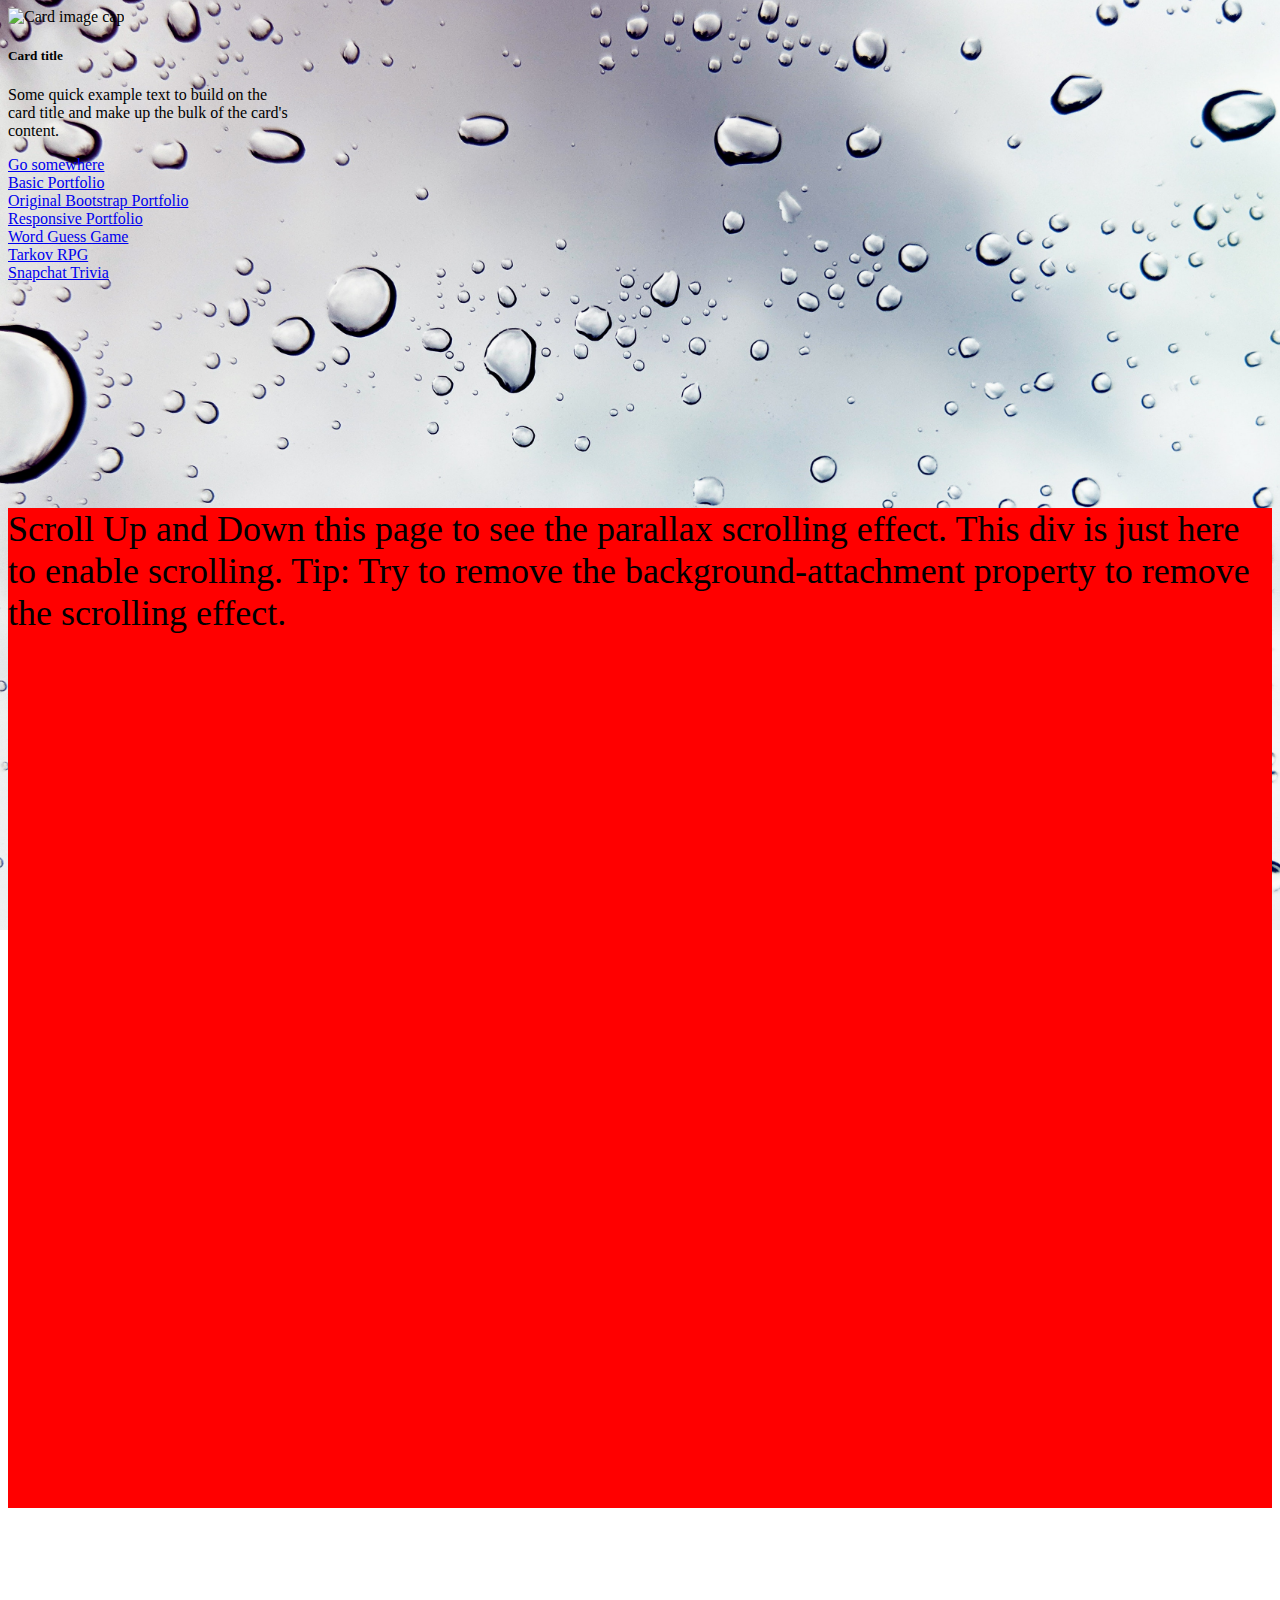
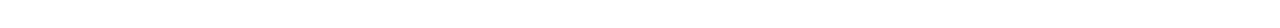
==== index_orig.html @ 7a220e7a "v1.0" ====
<!DOCTYPE html>
<html lang="en-us">
    <head>
        <!-- Required meta tags -->
        <meta charset="UTF-8">
        <meta name="viewport" content="width=device-width, initial-scale=1, shrink-to-fit=no">

        <!-- Bootstrap and personal CSS -->
        <link rel="stylesheet" href="https://stackpath.bootstrapcdn.com/bootstrap/4.1.0/css/bootstrap.min.css" integrity="sha384-9gVQ4dYFwwWSjIDZnLEWnxCjeSWFphJiwGPXr1jddIhOegiu1FwO5qRGvFXOdJZ4" crossorigin="anonymous">
        <link rel="stylesheet" type="text/css" href="assets/css/style.css">

        <title>Portfolio</title>
        <style>
            
        </style>
    </head>
    <body>

            <div class="parallax">
                    <div class="card" style="width: 18rem;">
                            <img class="card-img-top" src="..." alt="Card image cap">
                            <div class="card-body">
                              <h5 class="card-title">Card title</h5>
                              <p class="card-text">Some quick example text to build on the card title and make up the bulk of the card's content.</p>
                              <a href="#" class="btn btn-primary">Go somewhere</a>
                            </div>
                          </div>
                <div class="projectLinkBox"><a href="https://bhgoal.github.io/Basic-Portfolio">Basic Portfolio</a></div>

                <div class="projectLinkBox"><a href="https://bhgoal.github.io/Bootstrap-Portfolio">Original Bootstrap Portfolio</a></div>

                <div class="projectLinkBox"><a href="https://bhgoal.github.io/Responsive-Portfolio">Responsive Portfolio</a></div>

                <div class="projectLinkBox"><a href="https://bhgoal.github.io/Word-Guess-Game">Word Guess Game</a></div>

                <div class="projectLinkBox"><a href="https://bhgoal.github.io/unit-4-game">Tarkov RPG</a></div>

                <div class="projectLinkBox"><a href="https://bhgoal.github.io/TriviaGame">Snapchat Trivia</a></div>
            </div>
            <div style="height:1000px;background-color:red;font-size:36px">
                
                Scroll Up and Down this page to see the parallax scrolling effect.
                This div is just here to enable scrolling.
                Tip: Try to remove the background-attachment property to remove the scrolling effect.
            </div>
    </body>
</html>
---- assets/css/style.css ----
html {
    position: relative;
    min-height: 100%;
}
body {
    /* Margin bottom by footer height */
    margin-bottom: 120px;

    background-image: url("../images/waterDrops.jpg");
    
    background-attachment: fixed;
    background-position: center;
    background-repeat: no-repeat;
    background-size: cover;
    
}

section {
    padding-top: 120px;
}

.sectionCol {
    background: rgba(255, 255, 255, 0.96);
}


.centerBlock {
    display: table;
    margin: auto;
}

.footer {
    position: absolute;
    bottom: 0;
    width: 100%;
    /* Set the fixed height of the footer here */
    height: 60px;
    line-height: 60px; /* Vertically center the text there */
    background-color: #343a40;
}

.img-thumbnail {
    position:relative;
    overflow:hidden;
}

.imgCaption {
    position:absolute;
    bottom:10%;
    right:0;
    background:rgba(196, 196, 196, 0.7);
    width:100%;
    height:30%;
    padding:2%;
    display: initial;
    color:#fff !important;
    z-index:2;
}

.img-thumbnail:hover > .imgCaption {
    background:rgba(196, 196, 196, 0.85)
}

.pCenter {
    position: absolute;
    top: 30%;
    left: 50%;
    transform: translate(-50%, 0);
}

.parallax {
    /* The image used */
    background-image: url("../images/waterDrops.jpg");
    position: relative;
    display: block;
    /* Set a specific height */
    min-height: 500px; 

    /* Create the parallax scrolling effect */
    background-attachment: fixed;
    background-position: center;
    background-repeat: no-repeat;
    background-size: cover;
}
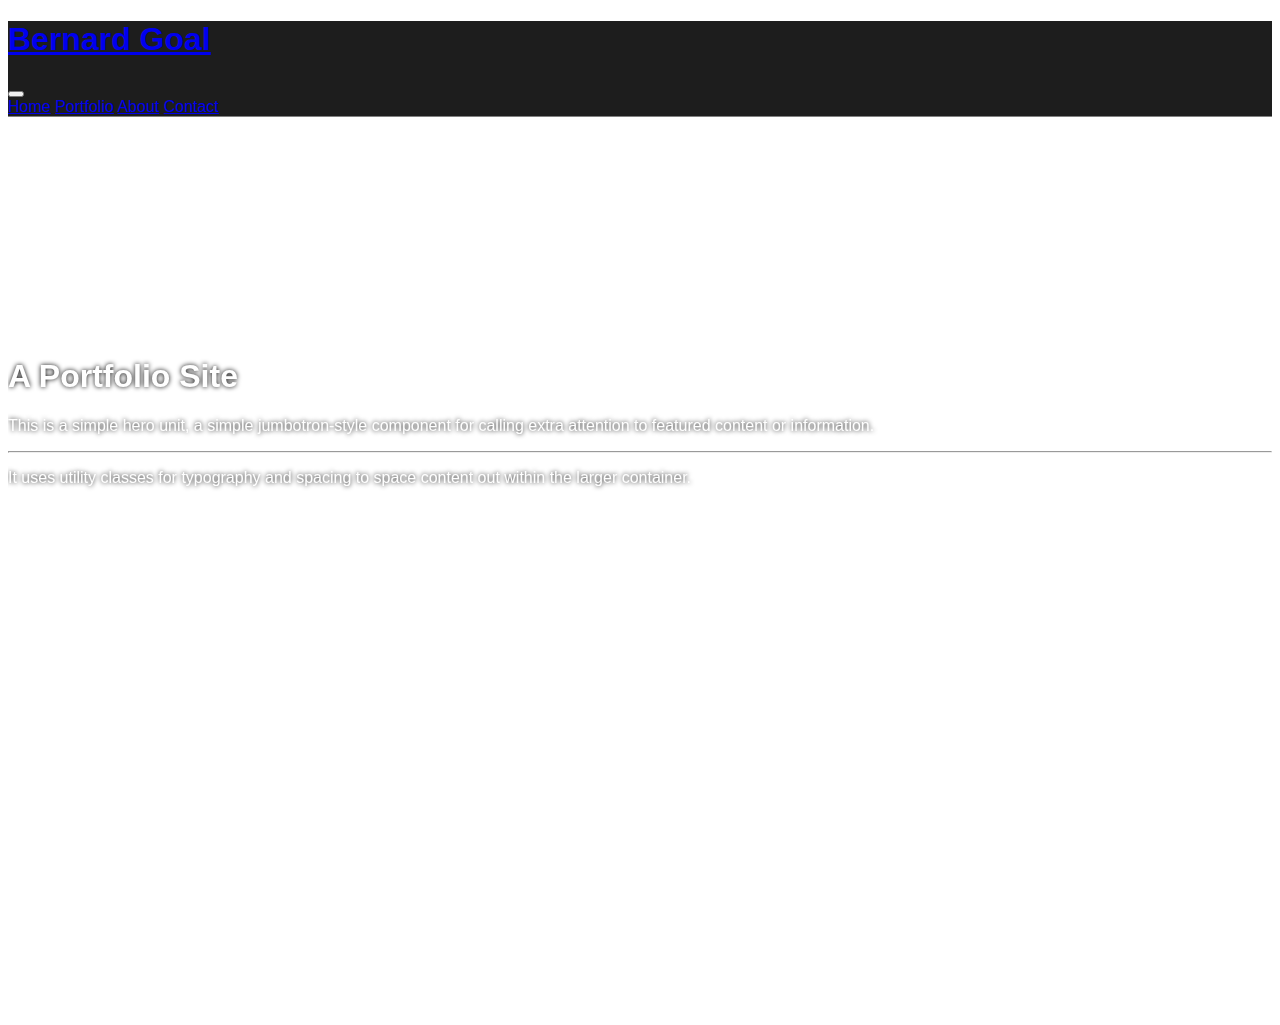
==== commit 4377b01b: "new parallax plugin" ====
--- a/index_orig.html
+++ b/index_orig.html
@@ -1,47 +1,178 @@
 <!DOCTYPE html>
-<html lang="en-us">
-    <head>
-        <!-- Required meta tags -->
-        <meta charset="UTF-8">
-        <meta name="viewport" content="width=device-width, initial-scale=1, shrink-to-fit=no">
+<html lang="en-us" >
+<head>
+    <!-- Required meta tags -->
+    <meta charset="UTF-8">
+    <meta name="viewport" content="width=device-width, initial-scale=1, shrink-to-fit=no">
 
-        <!-- Bootstrap and personal CSS -->
-        <link rel="stylesheet" href="https://stackpath.bootstrapcdn.com/bootstrap/4.1.0/css/bootstrap.min.css" integrity="sha384-9gVQ4dYFwwWSjIDZnLEWnxCjeSWFphJiwGPXr1jddIhOegiu1FwO5qRGvFXOdJZ4" crossorigin="anonymous">
-        <link rel="stylesheet" type="text/css" href="assets/css/style.css">
+    <!-- Bootstrap and personal CSS -->
+    <link rel="stylesheet" href="https://stackpath.bootstrapcdn.com/bootstrap/4.1.0/css/bootstrap.min.css" integrity="sha384-9gVQ4dYFwwWSjIDZnLEWnxCjeSWFphJiwGPXr1jddIhOegiu1FwO5qRGvFXOdJZ4" crossorigin="anonymous">
+    <link rel="stylesheet" type="text/css" href="assets/css/style.css">
 
-        <title>Portfolio</title>
-        <style>
-            
-        </style>
-    </head>
-    <body>
+    <title>Bootstrap Portfolio</title>
+</head>
+<body>
+    <!-- Static navbar -->
+    <nav class="navbar fixed-top navbar-expand-lg navbar-dark mb-5">
+        <a class="navbar-brand p-0 ml-5" href="#"><h1>Bernard Goal</h1></a>
+        <button class="navbar-toggler" data-toggle="collapse" data-target="#navbarSupportedContent"             aria-controls="navbarSupportedContent" aria-expanded="false" aria-label="Toggle navigation">
+            <span class="navbar-toggler-icon"></span>
+        </button>
+    
+        <div class="collapse navbar-collapse" id="navbarSupportedContent">
+            <div class="navbar-nav ml-auto mr-2">
+                <a class="nav-item nav-link active" href="#pageTop">Home</a>
+                <a class="nav-item nav-link" href="#sectionPortfolio">Portfolio</a>
+                <a class="nav-item nav-link" href="#sectionAbout">About</a>
+                <a class="nav-item nav-link" href="#sectionContact">Contact</a>
+            </div>
+        </div>
+    </nav>
 
-            <div class="parallax">
-                    <div class="card" style="width: 18rem;">
-                            <img class="card-img-top" src="..." alt="Card image cap">
-                            <div class="card-body">
-                              <h5 class="card-title">Card title</h5>
-                              <p class="card-text">Some quick example text to build on the card title and make up the bulk of the card's content.</p>
-                              <a href="#" class="btn btn-primary">Go somewhere</a>
+
+<main class="wrapper">
+    <section class="section parallax bg1" id="pageTop">
+        <div class="container mb-5">
+            <h1 class="display-1">A Portfolio Site</h1>
+            <p class="lead">This is a simple hero unit, a simple jumbotron-style component for calling extra attention to featured content or information.</p>
+            <hr class="my-4">
+            <p>It uses utility classes for typography and spacing to space content out within the larger container.</p>
+        </div>
+    </section>
+    <section class="section static" id="sectionPortfolio">
+        <div class="row">
+            <div class="col-lg-10 mx-auto py-4 px-5 border rounded sectionCol">
+                <div class="row">
+                    <div class="col-lg-12">
+                        <h2>Portfolio</h2>
+                        <hr>
+                    </div>
+                </div>
+                <div class="row">
+                    <div class="col-xs-auto mx-auto">
+                        <a href="https://bhgoal.github.io/Bootstrap-Portfolio">
+                            <div class="img-thumbnail my-2">
+                                <img class="img-fluid" src="assets/images/nightlife.jpeg" alt="A photo of nightlife" />
+                                <div class="imgCaption"><div class="pCenter">Original Bootstrap Portfolio</div></div>
                             </div>
-                          </div>
-                <div class="projectLinkBox"><a href="https://bhgoal.github.io/Basic-Portfolio">Basic Portfolio</a></div>
+                        </a>
+                    </div>
+                    <div class="col-xs-auto mx-auto">
+                        <a href="https://bhgoal.github.io/Responsive-Portfolio">
+                            <div class="img-thumbnail my-2">
+                                <img class="img-fluid" src="assets/images/food.jpeg" alt="A photo of food" />
+                                <div class="imgCaption"><div class="pCenter">Responsive Portfolio</div></div>
+                            </div>
+                        </a>
+                    </div>
+                </div>
+                <div class="row">
+                    <div class="col-xs-auto mx-auto">
+                        <a href="https://bhgoal.github.io/Word-Guess-Game">
+                            <div class="img-thumbnail my-2">
+                                <img class="img-fluid" src="assets/images/city.jpeg" alt="A photo of city" />
+                                <div class="imgCaption"><div class="pCenter">Word Guess Game</div></div>
+                            </div>
+                        </a>
+                    </div>
+                    <div class="col-xs-auto mx-auto">
+                        <a href="https://bhgoal.github.io/unit-4-game">
+                            <div class="img-thumbnail my-2">
+                                <img class="img-fluid" src="assets/images/fashion.jpeg" alt="A photo of fashion" />
+                                <div class="imgCaption"><div class="pCenter">Tarkov RPG</div></div>
+                            </div>
+                        </a>
+                    </div>
+                </div>
+                <div class="row">
+                    <div class="col-xs-auto mx-auto">
+                        <a href="https://bhgoal.github.io/TriviaGame">
+                            <div class="img-thumbnail my-2">
+                                <img class="img-fluid" src="assets/images/transport.jpeg" alt="A photo of transport" />
+                                <div class="imgCaption"><div class="pCenter">Snapchat Trivia</div></div>
+                            </div>
+                        </a>
+                    </div>
+                    <div class="col-xs-auto mx-auto">
+                        <a href="https://bhgoal.github.io/FunWithGifs">
+                            <div class="img-thumbnail my-2">
+                                <img class="img-fluid" src="assets/images/fashion.jpeg" alt="A photo of fashion" />
+                                <div class="imgCaption"><div class="pCenter">Fun With GIFs</div></div>
+                            </div>
+                        </a>
+                    </div>
+                </div>
+            </div>
+        </div>
+    </section>
+    <section class="section parallax bg2" id="sectionAbout">
+        <div class="row">
+            <div class="col-lg-10 mx-auto py-4 px-5 border rounded sectionCol">
+                <div class="row">
+                    <div class="col-lg-12">
+                        <h2>About Me</h2>
+                        <hr>
+                    </div>
+                </div>
+                <div class="row">
+                    <div class="col-lg-4">
+                        <img class="img-fluid" src="assets/images/profile.jpg" alt="A photo of Bernard" />
+                    </div>
+                    <div class="col-lg-8">
+                        <p>Hello! I am Bernard, and this is the first portfolio site I've created! I am an aspiring web developer hoping to learn how to code and make great websites and apps. This site is a work in progress that I plan to continuously tweak as I learn and improve throughout the bootcamp course.</p>
+                        <p>As someone who has used and enjoyed computers and the internet since a young age, I am excited to be able to learn how websites work and to create projects of my own. Creation and tinkering have always been interests in mine, as is apparent in the hobbies I've enjoyed over the years, which include RC cars, building computers, and working on cars. Web development appeals to me in the same sort of way so I cannot wait to create and personalize things on this journey!</p>
+                    </div>
+                </div>
+            </div>
+        </div>
+    </section>
+    <section class="section static" id="sectionContact">
+        <div class="row">
+            <div class="col-lg-10 mx-auto py-4 px-5 border rounded sectionCol">
+                <div class="row">
+                    <div class="col-lg-12">
+                        <h2>Contact Me</h2>
+                        <hr>
+                    </div>
+                </div>
+                <div class="row">
+                    <div class="col-lg-12">
+                        <form>
+                            <div class="form-group">
+                                <label for="exampleFormControlTextarea1">Name</label>
+                                <input type="text" class="form-control" id="exampleMessage" placeholder="John Smith"></input>
+                            </div>
+                            <div class="form-group">
+                                <label for="exampleFormControlInput1">Email address</label>
+                                <input type="email" class="form-control" id="exampleFormControlInput1" placeholder="name@example.com">
+                            </div>
+                            <div class="form-group">
+                                <label for="exampleFormControlTextarea1">Message</label>
+                                <textarea class="form-control" id="exampleFormControlTextarea1" rows="4"></textarea>
+                            </div>
+                        </form>
+                    </div>
+                </div>
+                <input class="btn btn-primary" type="submit" value="Submit">
+            </div>
+        </div>
+    </section>
+    <!-- <section class="section parallax bg2">
+        <h1>La la la</h1>
+    </section> -->
 
-                <div class="projectLinkBox"><a href="https://bhgoal.github.io/Bootstrap-Portfolio">Original Bootstrap Portfolio</a></div>
 
-                <div class="projectLinkBox"><a href="https://bhgoal.github.io/Responsive-Portfolio">Responsive Portfolio</a></div>
+    <!-- Footer -->
+    <div class="footer text-white text-center">
+        Copyright © 2018
+    </div>
+</main>
 
-                <div class="projectLinkBox"><a href="https://bhgoal.github.io/Word-Guess-Game">Word Guess Game</a></div>
-
-                <div class="projectLinkBox"><a href="https://bhgoal.github.io/unit-4-game">Tarkov RPG</a></div>
-
-                <div class="projectLinkBox"><a href="https://bhgoal.github.io/TriviaGame">Snapchat Trivia</a></div>
-            </div>
-            <div style="height:1000px;background-color:red;font-size:36px">
-                
-                Scroll Up and Down this page to see the parallax scrolling effect.
-                This div is just here to enable scrolling.
-                Tip: Try to remove the background-attachment property to remove the scrolling effect.
-            </div>
-    </body>
+    <!-- Optional JavaScript -->
+    <!-- jQuery first, then Popper.js, then Bootstrap JS -->
+    <script src="https://code.jquery.com/jquery-3.3.1.min.js" integrity="sha256-FgpCb/KJQlLNfOu91ta32o/NMZxltwRo8QtmkMRdAu8=" crossorigin="anonymous"></script>
+    <script src="https://cdnjs.cloudflare.com/ajax/libs/popper.js/1.14.0/umd/popper.min.js" integrity="sha384-cs/chFZiN24E4KMATLdqdvsezGxaGsi4hLGOzlXwp5UZB1LY//20VyM2taTB4QvJ" crossorigin="anonymous"></script>
+    <script src="https://stackpath.bootstrapcdn.com/bootstrap/4.1.0/js/bootstrap.min.js" integrity="sha384-uefMccjFJAIv6A+rW+L4AHf99KvxDjWSu1z9VI8SKNVmz4sk7buKt/6v9KI65qnm" crossorigin="anonymous"></script>
+    <script src="assets/scripts/script.js"></script>
+</body>
 </html>--- a/assets/css/style.css
+++ b/assets/css/style.css
@@ -1,26 +1,107 @@
 html {
-    position: relative;
-    min-height: 100%;
 }
 body {
+    position: relative;
     /* Margin bottom by footer height */
-    margin-bottom: 120px;
+    height:auto ;
 
-    background-image: url("../images/waterDrops.jpg");
-    
+    /* background-image: url("../images/waterDrops.jpg"); 
+
     background-attachment: fixed;
     background-position: center;
     background-repeat: no-repeat;
-    background-size: cover;
-    
+    background-size: cover; */
+    font-family: 'Helvetica Neue Ultra Light', 'Helvetica', 'Arial', sans-serif;
+    font-weight: normal;
 }
+
+
+.navbar {
+    background: rgba(24, 24, 24, 0.98);
+    border-bottom: 1px solid gray;
+}
+
+
+#jumbotronContents {
+    padding-top: 150px;
+}
+
+.wrapper {
+    /* The height needs to be set to a fixed value for the effect to work.
+     * 100vh is the full height of the viewport. */
+    height: 100vh;
+    /* The scaling of the images would add a horizontal scrollbar, so disable x overflow. */
+    overflow-x: hidden;
+    /* Enable scrolling on the page. */
+    overflow-y: auto;
+    /* Set the perspective to 2px. This is essentailly the simulated distance from the viewport to transformed objects.*/
+    perspective: 2px;
+  }
+  
+  .section {
+    /* Needed for children to be absolutely positioned relative to the parent. */
+    position: relative;
+    /* The height of the container. Must be set, but it doesn't really matter what the value is. */
+    height: 100vh;
+  
+    /* For text formatting. */
+   
+
+    color: white;
+    text-shadow: 0 0 5px #000;
+  }
+
+  .section h1 {
+      padding-top: 100px;
+  }
+
+  #sectionPortfolio {
+      background: white;
+      height: auto;
+  }
+
+  #sectionContact {
+    background: white;
+      height: auto;
+  }
+  
+  .parallax::after {
+    /* Display and position the pseudo-element */
+    content: " ";
+    position: absolute;
+    top: 0;
+    right: 0;
+    bottom: 0;
+    left: 0;
+  
+    /* Move the pseudo-element back away from the camera,
+     * then scale it back up to fill the viewport.
+     * Because the pseudo-element is further away, it appears to move more slowly, like in real life. */
+    transform: translateZ(-1px) scale(1.5);
+    /* Force the background image to fill the whole element. */
+    background-size: 100%;
+    /* Keep the image from overlapping sibling elements. */
+    z-index: -1;
+  }
+  
+  
+  
+  /* Sets the actual background images to adorable kitties. This part is crucial. */
+  .bg1::after {
+    background-image: url('https://placekitten.com/g/900/700');
+  }
+  
+  .bg2::after {
+    background-image: url('https://placekitten.com/g/800/600');
+  }
+
 
 section {
     padding-top: 120px;
 }
 
 .sectionCol {
-    background: rgba(255, 255, 255, 0.96);
+    background: rgba(255, 255, 255, .96);
 }
 
 
@@ -30,13 +111,14 @@
 }
 
 .footer {
-    position: absolute;
+
+    margin-top: 50px;
     bottom: 0;
     width: 100%;
     /* Set the fixed height of the footer here */
     height: 60px;
     line-height: 60px; /* Vertically center the text there */
-    background-color: #343a40;
+    background-color: rgb(39, 41, 44);
 }
 
 .img-thumbnail {
@@ -68,18 +150,5 @@
     transform: translate(-50%, 0);
 }
 
-.parallax {
-    /* The image used */
-    background-image: url("../images/waterDrops.jpg");
-    position: relative;
-    display: block;
-    /* Set a specific height */
-    min-height: 500px; 
 
-    /* Create the parallax scrolling effect */
-    background-attachment: fixed;
-    background-position: center;
-    background-repeat: no-repeat;
-    background-size: cover;
-}
 
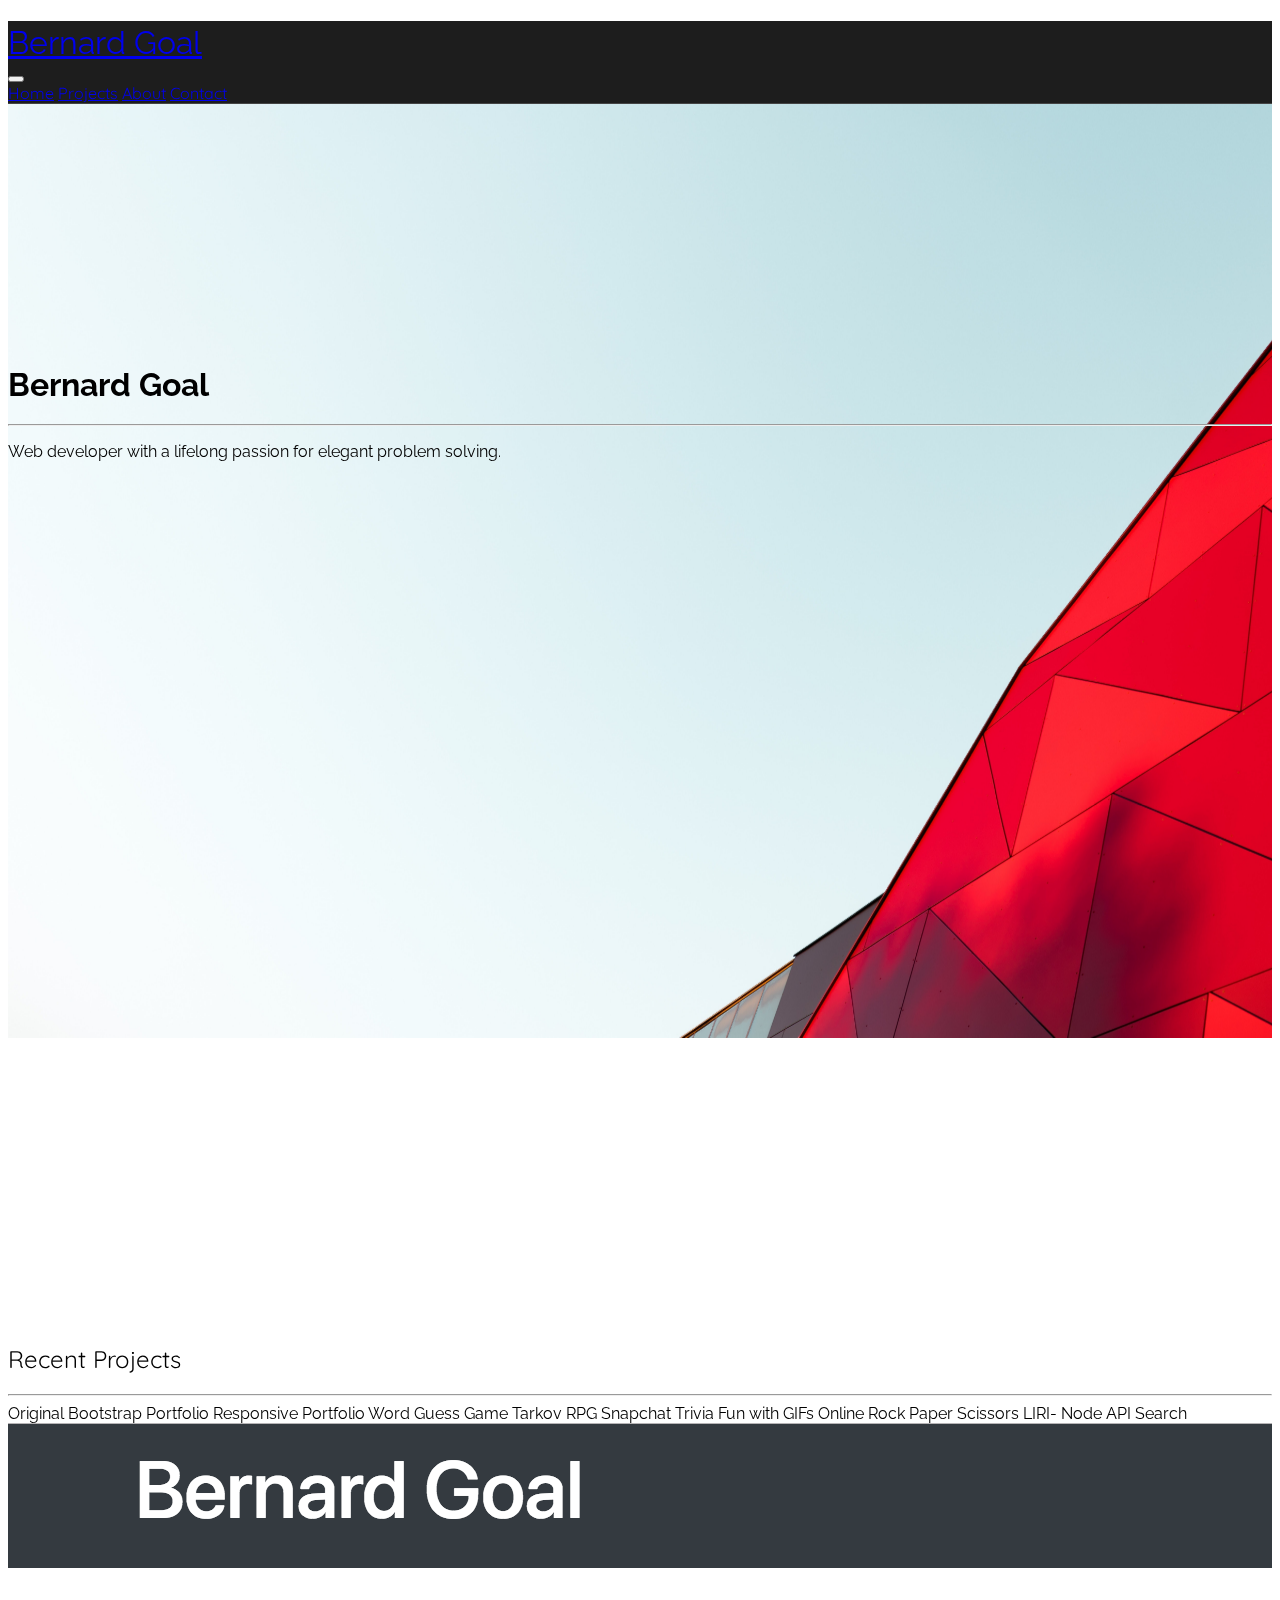
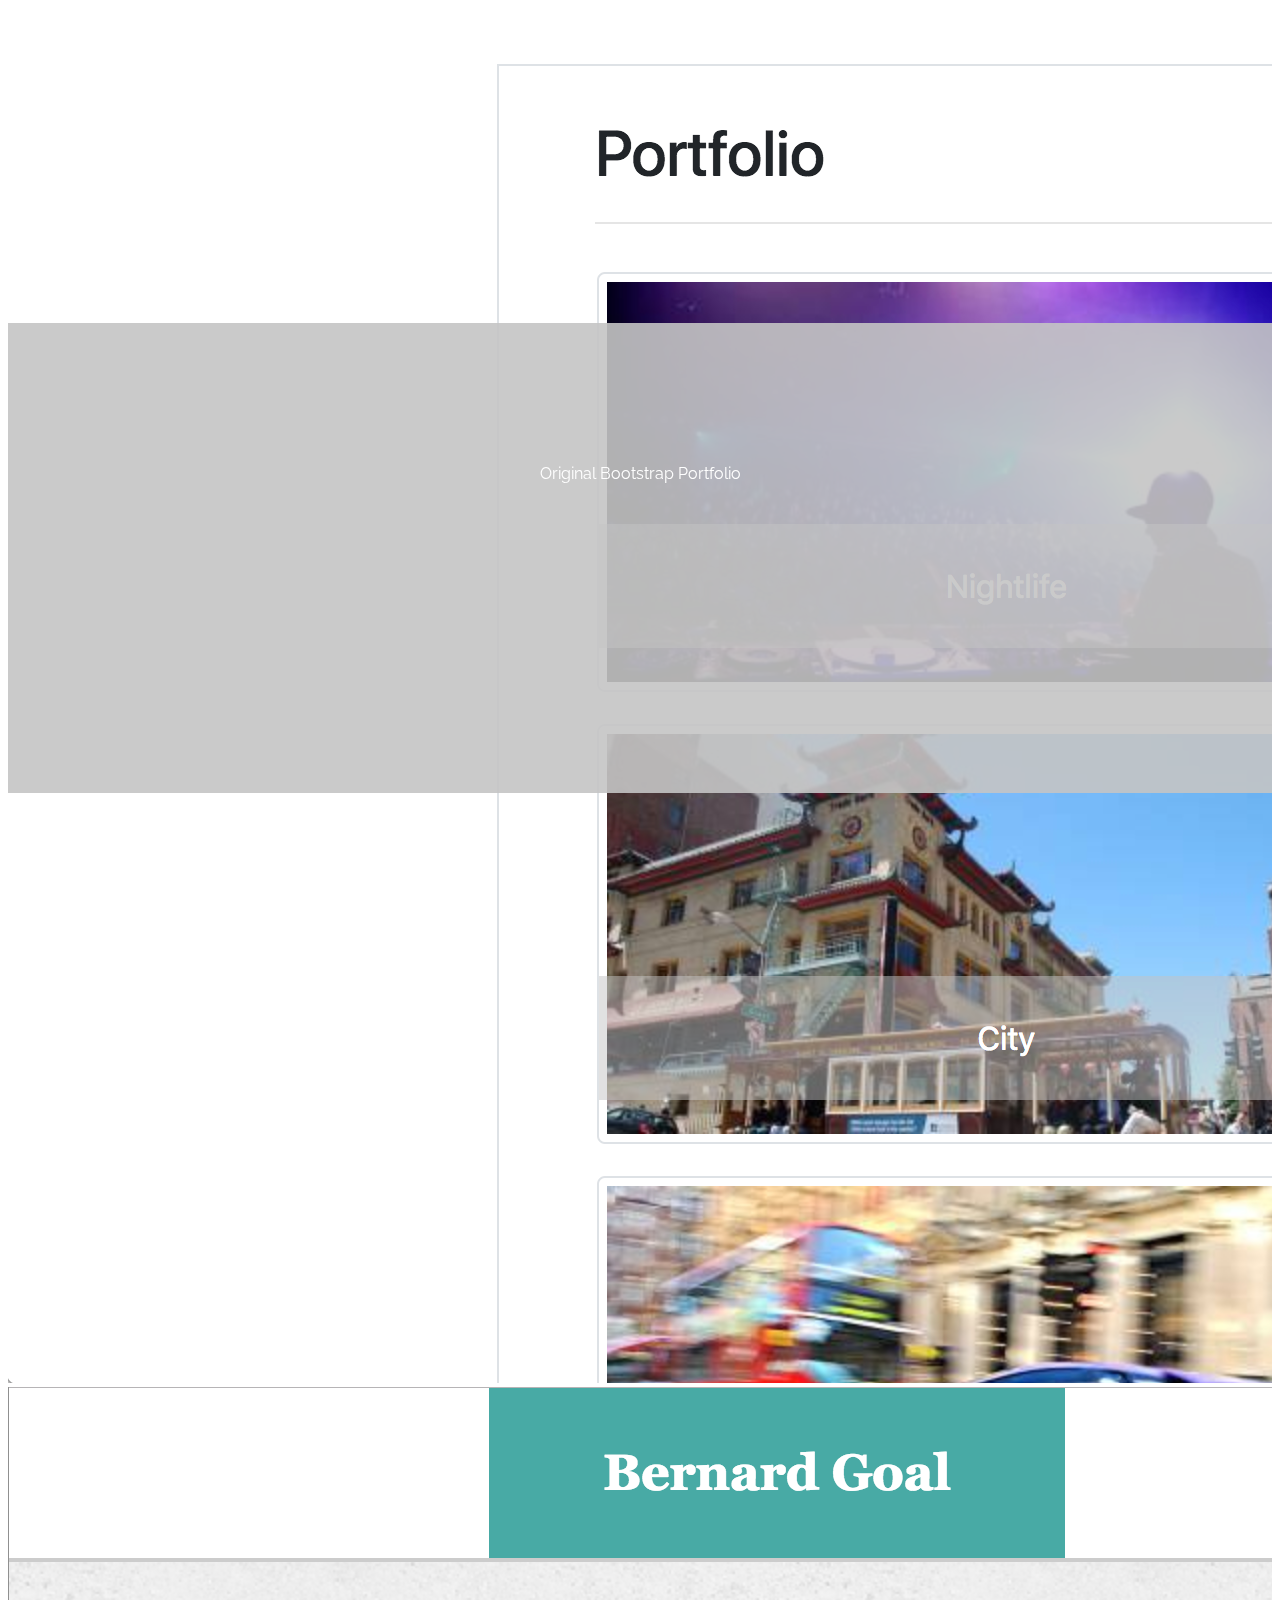
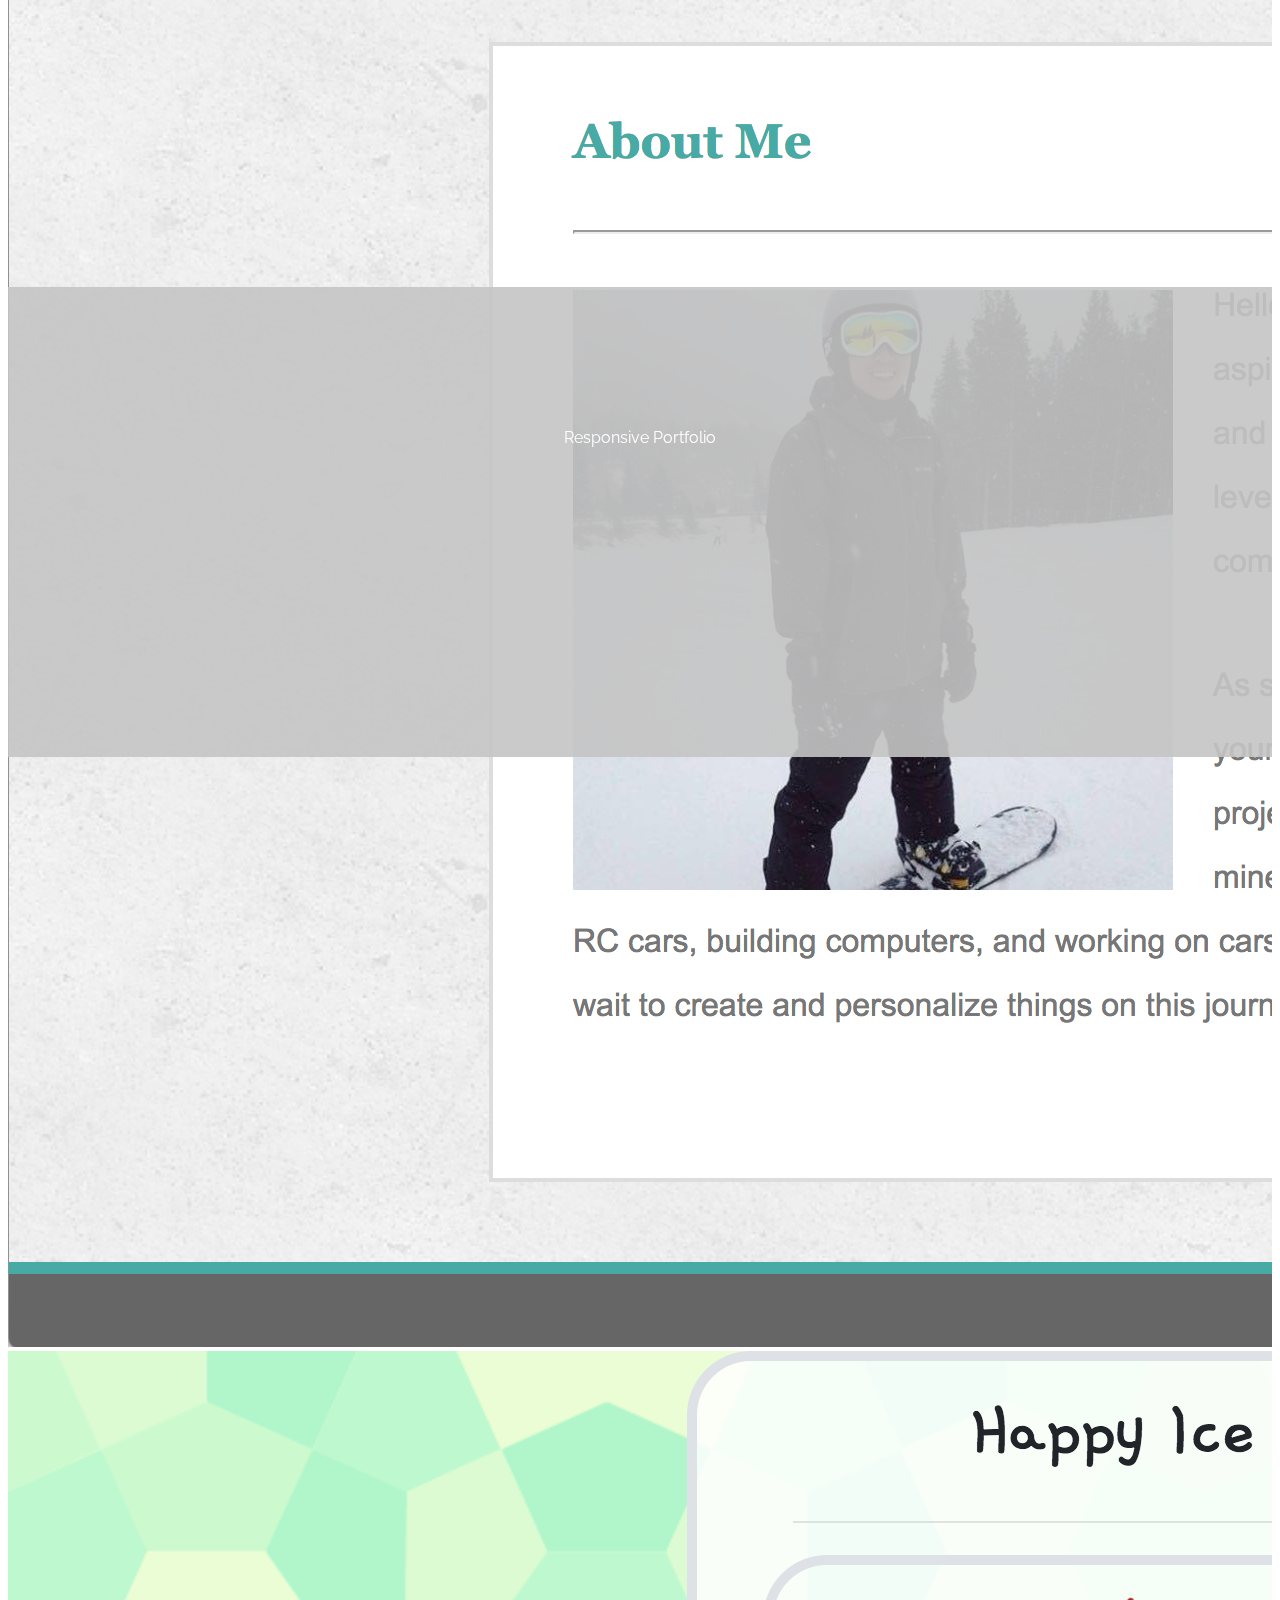
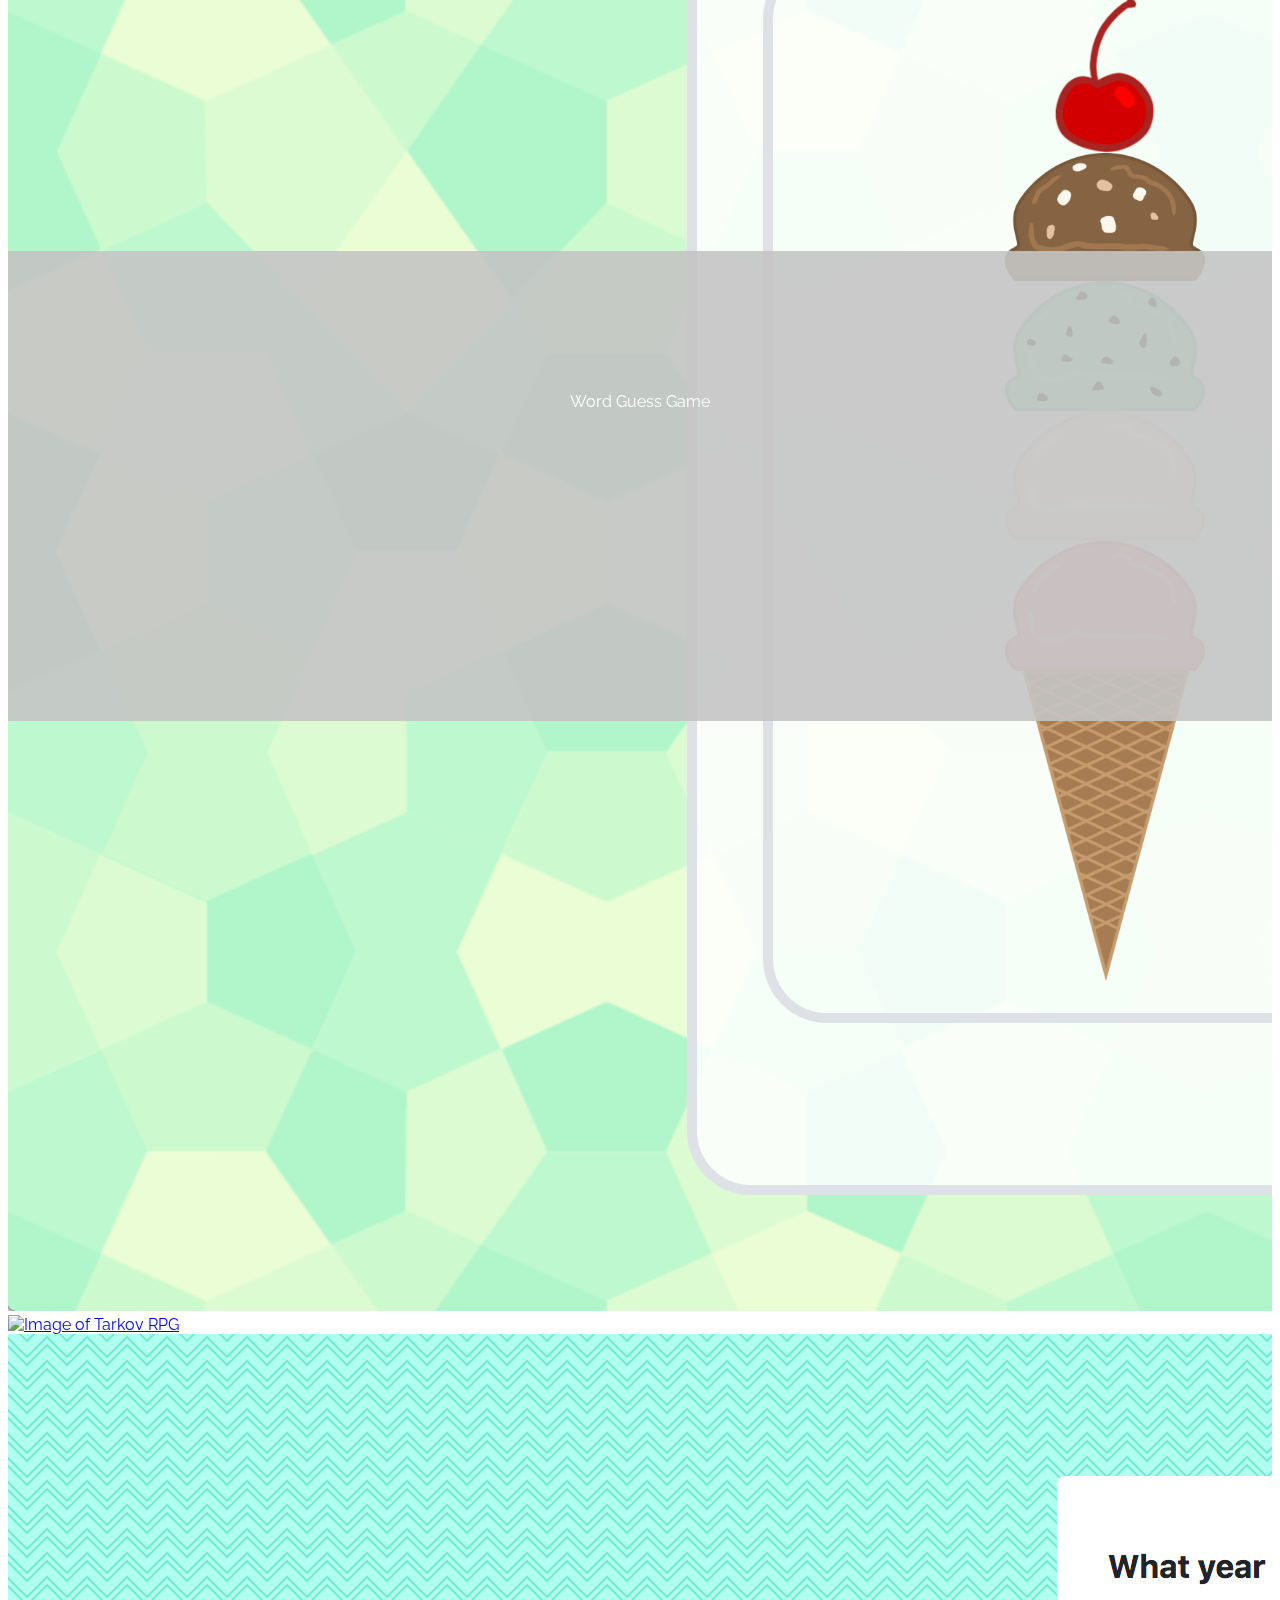
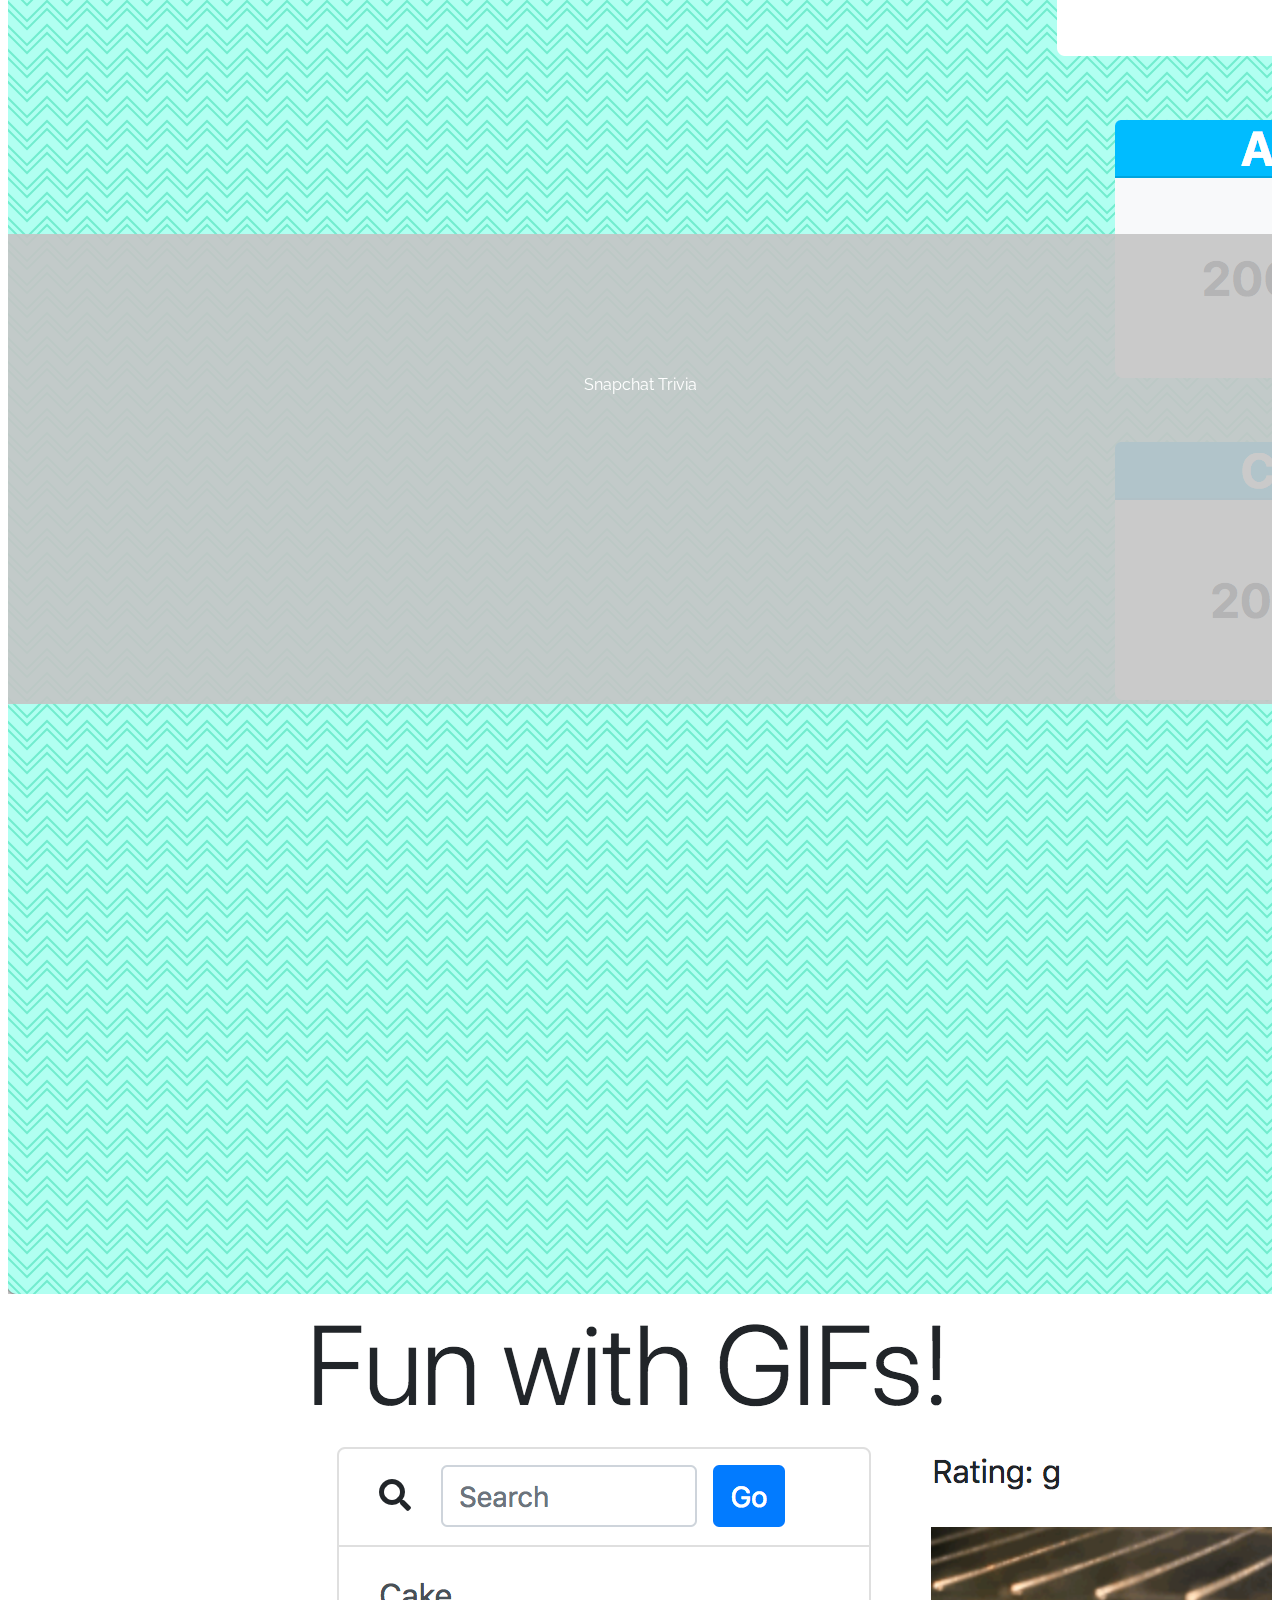
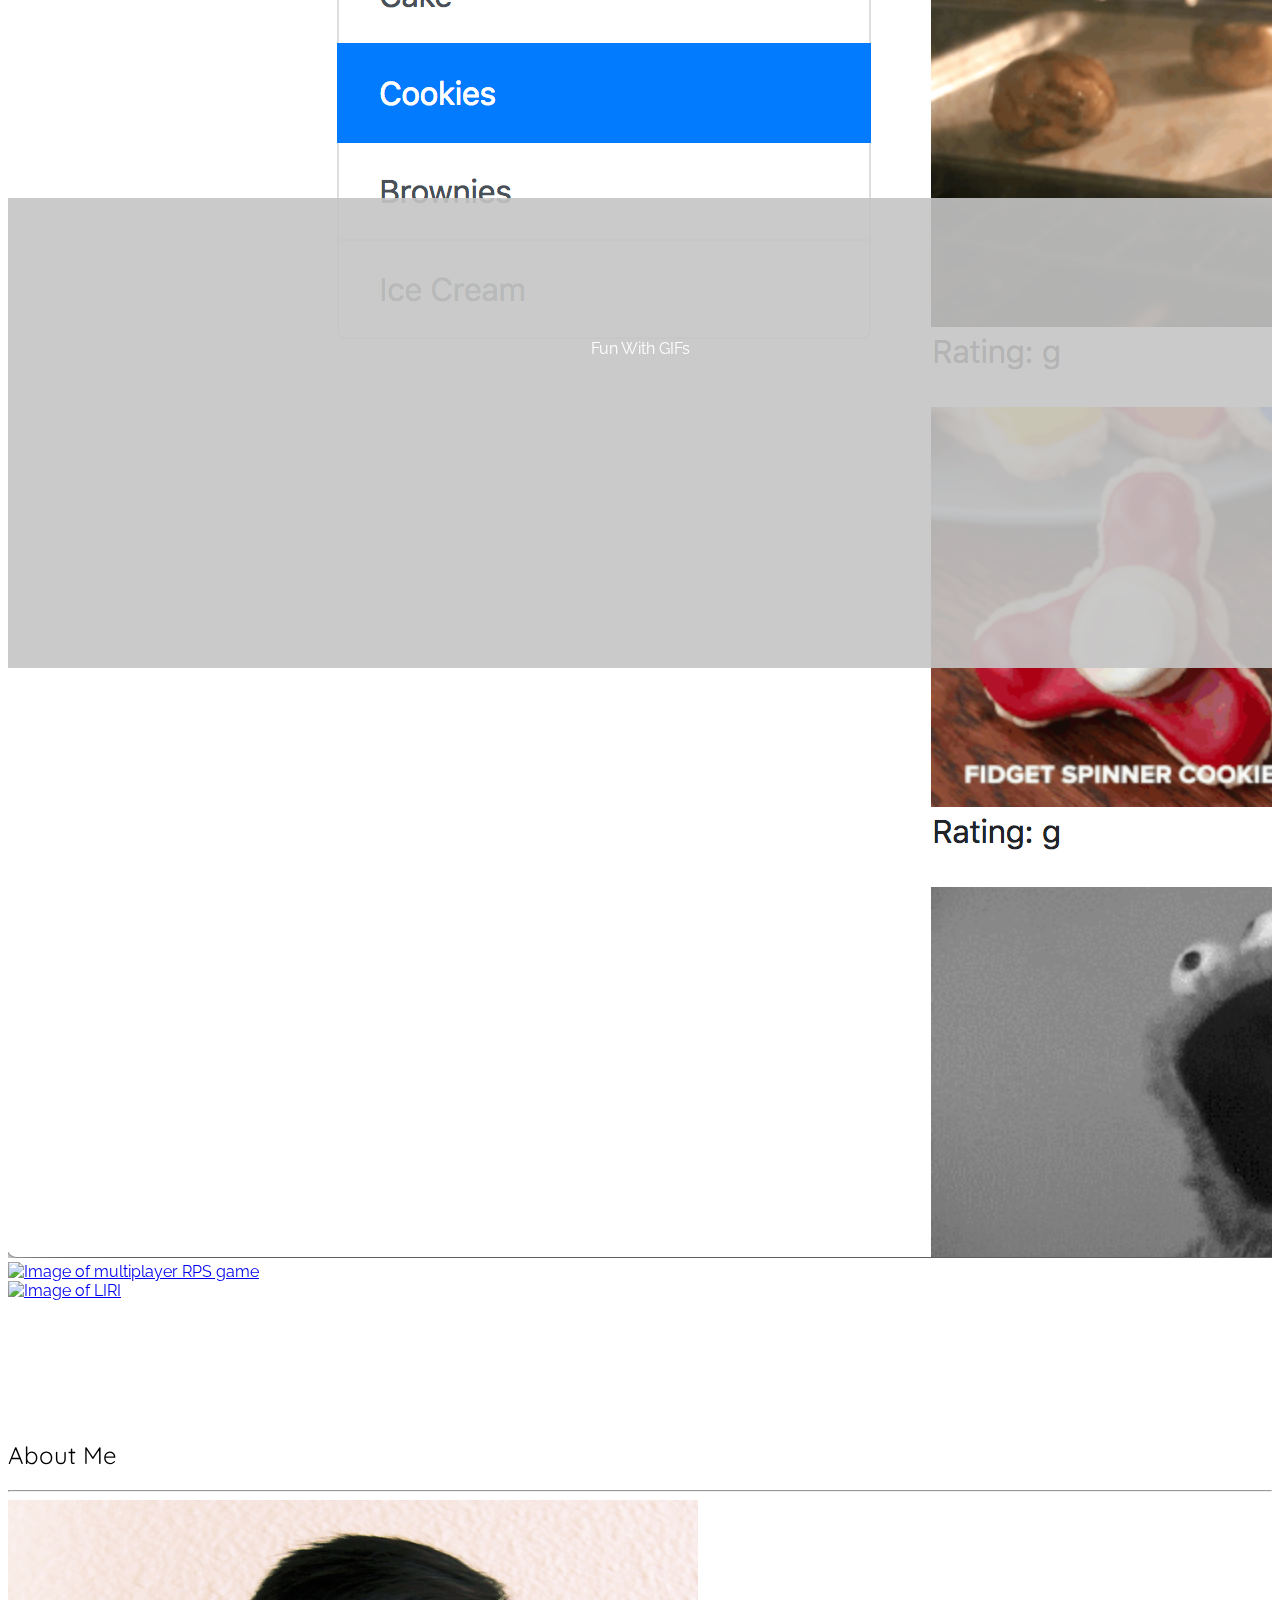
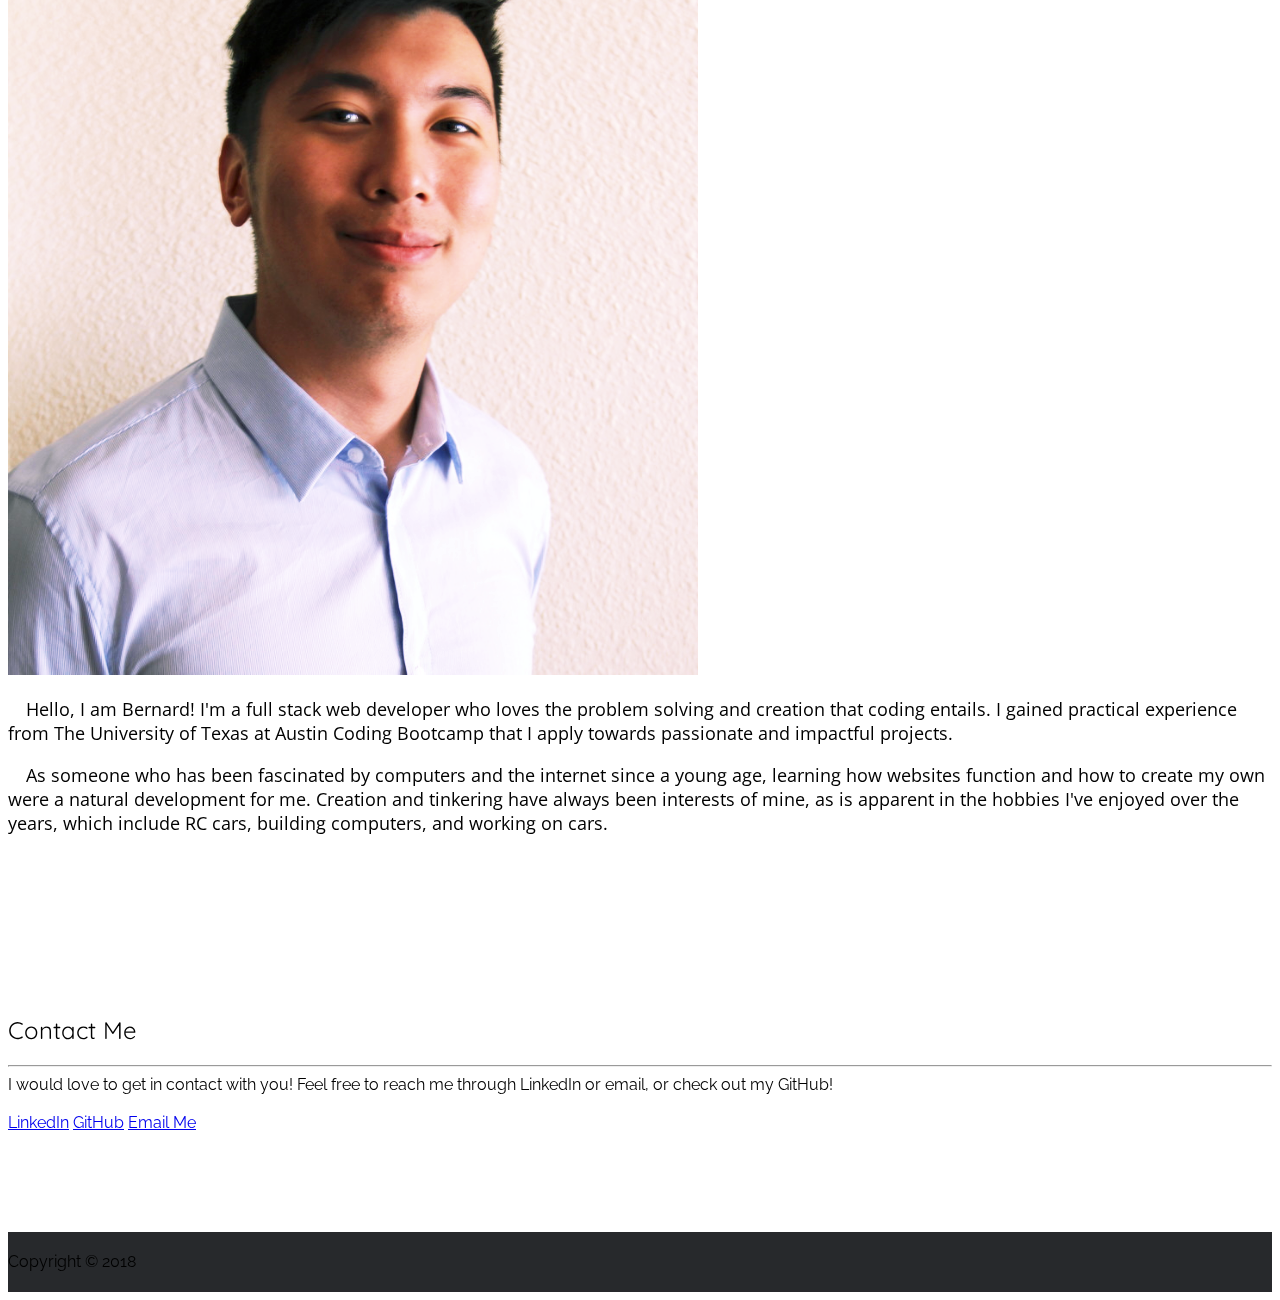
==== commit 68a0b57c: "new project tiles, new projects/thumbnails" ====
--- a/index_orig.html
+++ b/index_orig.html
@@ -7,14 +7,16 @@
 
     <!-- Bootstrap and personal CSS -->
     <link rel="stylesheet" href="https://stackpath.bootstrapcdn.com/bootstrap/4.1.0/css/bootstrap.min.css" integrity="sha384-9gVQ4dYFwwWSjIDZnLEWnxCjeSWFphJiwGPXr1jddIhOegiu1FwO5qRGvFXOdJZ4" crossorigin="anonymous">
+    <link href="https://fonts.googleapis.com/css?family=Quicksand:300,400,500,700|Raleway|Roboto|Merriweather|Playfair+Display|Cardo|Cormorant+Garamond|Open+Sans" rel="stylesheet">
+    <link rel="stylesheet" href="https://use.fontawesome.com/releases/v5.1.0/css/all.css" integrity="sha384-lKuwvrZot6UHsBSfcMvOkWwlCMgc0TaWr+30HWe3a4ltaBwTZhyTEggF5tJv8tbt" crossorigin="anonymous">
     <link rel="stylesheet" type="text/css" href="assets/css/style.css">
 
-    <title>Bootstrap Portfolio</title>
+    <title>Bernard Goal - Full Stack Developer</title>
 </head>
 <body>
     <!-- Static navbar -->
     <nav class="navbar fixed-top navbar-expand-lg navbar-dark mb-5">
-        <a class="navbar-brand p-0 ml-5" href="#"><h1>Bernard Goal</h1></a>
+        <a class="navbar-brand p-0 ml-5" href="#"><h1 id="nameHeader" style="font-weight: 400">Bernard Goal</h1></a>
         <button class="navbar-toggler" data-toggle="collapse" data-target="#navbarSupportedContent"             aria-controls="navbarSupportedContent" aria-expanded="false" aria-label="Toggle navigation">
             <span class="navbar-toggler-icon"></span>
         </button>
@@ -22,92 +24,140 @@
         <div class="collapse navbar-collapse" id="navbarSupportedContent">
             <div class="navbar-nav ml-auto mr-2">
                 <a class="nav-item nav-link active" href="#pageTop">Home</a>
-                <a class="nav-item nav-link" href="#sectionPortfolio">Portfolio</a>
+                <a class="nav-item nav-link" href="#sectionWork">Projects</a>
                 <a class="nav-item nav-link" href="#sectionAbout">About</a>
                 <a class="nav-item nav-link" href="#sectionContact">Contact</a>
             </div>
         </div>
     </nav>
 
-
-<main class="wrapper">
-    <section class="section parallax bg1" id="pageTop">
-        <div class="container mb-5">
-            <h1 class="display-1">A Portfolio Site</h1>
-            <p class="lead">This is a simple hero unit, a simple jumbotron-style component for calling extra attention to featured content or information.</p>
+<main>
+    <!-- Hero section -->
+    <section class="parallax-window" data-parallax="scroll" data-image-src="assets/images/abstract_bg_crop.jpg" data-speed="0.4" data-position="-50px 0px" id="pageTop">
+        <div class="container" id="jumbotronContents">
+            <h1 class="display-1">Bernard Goal</h1>
             <hr class="my-4">
-            <p>It uses utility classes for typography and spacing to space content out within the larger container.</p>
-        </div>
-    </section>
-    <section class="section static" id="sectionPortfolio">
+            <p class="lead">Web developer with a lifelong passion for elegant problem solving.</p>
+        </div>
+    </section>
+
+    <!-- Portfolio section -->
+    <section class="section static" id="sectionWork">
         <div class="row">
-            <div class="col-lg-10 mx-auto py-4 px-5 border rounded sectionCol">
-                <div class="row">
-                    <div class="col-lg-12">
-                        <h2>Portfolio</h2>
+            <div class="col-lg-10 mx-auto py-4 px-5 border rounded sectionCol" id="workBox">
+                <div class="row">
+                    <div class="col-lg-12">
+                        <h2>Recent Projects</h2>
                         <hr>
                     </div>
                 </div>
                 <div class="row">
-                    <div class="col-xs-auto mx-auto">
-                        <a href="https://bhgoal.github.io/Bootstrap-Portfolio">
-                            <div class="img-thumbnail my-2">
-                                <img class="img-fluid" src="assets/images/nightlife.jpeg" alt="A photo of nightlife" />
-                                <div class="imgCaption"><div class="pCenter">Original Bootstrap Portfolio</div></div>
-                            </div>
-                        </a>
-                    </div>
-                    <div class="col-xs-auto mx-auto">
-                        <a href="https://bhgoal.github.io/Responsive-Portfolio">
-                            <div class="img-thumbnail my-2">
-                                <img class="img-fluid" src="assets/images/food.jpeg" alt="A photo of food" />
-                                <div class="imgCaption"><div class="pCenter">Responsive Portfolio</div></div>
-                            </div>
-                        </a>
-                    </div>
-                </div>
-                <div class="row">
-                    <div class="col-xs-auto mx-auto">
-                        <a href="https://bhgoal.github.io/Word-Guess-Game">
-                            <div class="img-thumbnail my-2">
-                                <img class="img-fluid" src="assets/images/city.jpeg" alt="A photo of city" />
-                                <div class="imgCaption"><div class="pCenter">Word Guess Game</div></div>
-                            </div>
-                        </a>
-                    </div>
-                    <div class="col-xs-auto mx-auto">
-                        <a href="https://bhgoal.github.io/unit-4-game">
-                            <div class="img-thumbnail my-2">
-                                <img class="img-fluid" src="assets/images/fashion.jpeg" alt="A photo of fashion" />
-                                <div class="imgCaption"><div class="pCenter">Tarkov RPG</div></div>
-                            </div>
-                        </a>
-                    </div>
-                </div>
-                <div class="row">
-                    <div class="col-xs-auto mx-auto">
-                        <a href="https://bhgoal.github.io/TriviaGame">
-                            <div class="img-thumbnail my-2">
-                                <img class="img-fluid" src="assets/images/transport.jpeg" alt="A photo of transport" />
-                                <div class="imgCaption"><div class="pCenter">Snapchat Trivia</div></div>
-                            </div>
-                        </a>
-                    </div>
-                    <div class="col-xs-auto mx-auto">
-                        <a href="https://bhgoal.github.io/FunWithGifs">
-                            <div class="img-thumbnail my-2">
-                                <img class="img-fluid" src="assets/images/fashion.jpeg" alt="A photo of fashion" />
-                                <div class="imgCaption"><div class="pCenter">Fun With GIFs</div></div>
-                            </div>
-                        </a>
-                    </div>
-                </div>
-            </div>
-        </div>
-    </section>
-    <section class="section parallax bg2" id="sectionAbout">
+                    <div class="col-4">
+                        <div class="list-group" id="list-tab" role="tablist">
+                            <a class="list-group-item list-group-item-action active" id="list-bootstrap-list" data-target="#list-bootstrap" role="tab">Original Bootstrap Portfolio</a>
+                            <a class="list-group-item list-group-item-action" id="list-responsive-list" data-target="#list-responsive" role="tab">Responsive Portfolio</a>
+                            <a class="list-group-item list-group-item-action" id="list-hangman-list" data-target="#list-hangman" role="tab">Word Guess Game</a>
+                            <a class="list-group-item list-group-item-action" id="list-rpg-list" data-target="#list-rpg" role="tab">Tarkov RPG</a>
+                            <a class="list-group-item list-group-item-action" id="list-trivia-list" data-target="#list-trivia" role="tab">Snapchat Trivia</a>
+                            <a class="list-group-item list-group-item-action" id="list-giphy-list" data-target="#list-giphy" role="tab">Fun with GIFs</a>
+                            <a class="list-group-item list-group-item-action" id="list-rps-list" data-target="#list-rps" role="tab">Online Rock Paper Scissors</a>
+                            <a class="list-group-item list-group-item-action" id="list-liri-list" data-target="#list-liri" role="tab">LIRI- Node API Search</a>
+                        </div>
+                    </div>
+                    <div class="col-8">
+                        <div class="tab-content" id="nav-tabContent">
+                            <div class="tab-pane fade active show" id="list-bootstrap" role="tabpanel">
+                                <div class="col-xs-auto mx-auto">
+                                    <a href="https://bhgoal.github.io/Bootstrap-Portfolio">
+                                        <div class="img-thumbnail">
+                                            <img class="img-fluid" src="assets/images/bootstrapPort.png" alt="Image of bootstrap portfolio site" />
+                                            <div class="imgCaption"><div class="pCenter">Original Bootstrap Portfolio</div></div>
+                                        </div>
+                                    </a>
+                                </div>
+                            </div>
+                            <div class="tab-pane fade" id="list-responsive" role="tabpanel">
+                                <div class="col-xs-auto mx-auto">
+                                    <a href="https://bhgoal.github.io/Responsive-Portfolio">
+                                        <div class="img-thumbnail">
+                                            <img class="img-fluid" src="assets/images/responsivePort.png" alt="Image of responsive portfolio site" />
+                                            <div class="imgCaption"><div class="pCenter">Responsive Portfolio</div></div>
+                                        </div>
+                                    </a>
+                                </div>
+                            </div>
+                            <div class="tab-pane fade" id="list-hangman" role="tabpanel">
+                                <div class="col-xs-auto mx-auto">
+                                    <a href="https://bhgoal.github.io/Word-Guess-Game">
+                                        <div class="img-thumbnail">
+                                            <img class="img-fluid" src="assets/images/hangman.png" alt="Image of hangman site" />
+                                            <div class="imgCaption"><div class="pCenter">Word Guess Game</div></div>
+                                        </div>
+                                    </a>
+                                </div>
+                            </div>
+                            <div class="tab-pane fade" id="list-rpg" role="tabpanel">
+                                <div class="col-xs-auto mx-auto">
+                                    <a href="https://bhgoal.github.io/unit-4-game">
+                                        <div class="img-thumbnail">
+                                            <img class="img-fluid" src="assets/images/tarkov.png" alt="Image of Tarkov RPG" />
+                                            <div class="imgCaption"><div class="pCenter">Tarkov RPG</div></div>
+                                        </div>
+                                    </a>
+                                </div>
+                            </div>
+                            <div class="tab-pane fade" id="list-trivia" role="tabpanel">
+                                <div class="col-xs-auto mx-auto">
+                                    <a href="https://bhgoal.github.io/TriviaGame">
+                                        <div class="img-thumbnail">
+                                            <img class="img-fluid" src="assets/images/trivia.png" alt="Image of trivia game" />
+                                            <div class="imgCaption"><div class="pCenter">Snapchat Trivia</div></div>
+                                        </div>
+                                    </a>
+                                </div>
+                            </div>
+                            <div class="tab-pane fade" id="list-giphy" role="tabpanel">
+                                <div class="col-xs-auto mx-auto">
+                                    <a href="https://bhgoal.github.io/FunWithGifs">
+                                        <div class="img-thumbnail">
+                                            <img class="img-fluid" src="assets/images/giphy.png" alt="Image of Giphy search site" />
+                                            <div class="imgCaption"><div class="pCenter">Fun With GIFs</div></div>
+                                        </div>
+                                    </a>
+                                </div>
+                            </div>
+                            <div class="tab-pane fade" id="list-rps" role="tabpanel">
+                                <div class="col-xs-auto mx-auto">
+                                    <a href="https://bhgoal.github.io/RPS-Multiplayer">
+                                        <div class="img-thumbnail">
+                                            <img class="img-fluid" src="https://placekitten.com/g/800/400" alt="Image of multiplayer RPS game" />
+                                            <div class="imgCaption"><div class="pCenter">Multiplayer Rock Paper Scissors</div></div>
+                                        </div>
+                                    </a>
+                                </div>
+                            </div>
+                            <div class="tab-pane fade" id="list-liri" role="tabpanel">
+                                <div class="col-xs-auto mx-auto">
+                                    <a href="https://github.com/bhgoal/liri-node-app">
+                                        <div class="img-thumbnail">
+                                            <img class="img-fluid" src="https://placekitten.com/g/800/400" alt="Image of LIRI" />
+                                            <div class="imgCaption"><div class="pCenter">LIRI- Node API Search</div></div>
+                                        </div>
+                                    </a>
+                                </div>
+                            </div>
+                        </div>
+                    </div>
+                </div>
+                     
+            </div>
+        </div>
+    </section>
+
+    <!-- About section -->
+    <section class="parallax-window" data-parallax="scroll" data-image-src="assets/images/architecture_bg.jpg" data-speed="0.4" id="sectionAbout">
         <div class="row">
-            <div class="col-lg-10 mx-auto py-4 px-5 border rounded sectionCol">
+            <div class="col-lg-10 mx-auto py-4 px-5 border rounded sectionCol" id="aboutBox">
                 <div class="row">
                     <div class="col-lg-12">
                         <h2>About Me</h2>
@@ -116,19 +166,22 @@
                 </div>
                 <div class="row">
                     <div class="col-lg-4">
-                        <img class="img-fluid" src="assets/images/profile.jpg" alt="A photo of Bernard" />
-                    </div>
-                    <div class="col-lg-8">
-                        <p>Hello! I am Bernard, and this is the first portfolio site I've created! I am an aspiring web developer hoping to learn how to code and make great websites and apps. This site is a work in progress that I plan to continuously tweak as I learn and improve throughout the bootcamp course.</p>
-                        <p>As someone who has used and enjoyed computers and the internet since a young age, I am excited to be able to learn how websites work and to create projects of my own. Creation and tinkering have always been interests in mine, as is apparent in the hobbies I've enjoyed over the years, which include RC cars, building computers, and working on cars. Web development appeals to me in the same sort of way so I cannot wait to create and personalize things on this journey!</p>
-                    </div>
-                </div>
-            </div>
-        </div>
-    </section>
+                        <img class="img-fluid" src="assets/images/profilepic.png" alt="A photo of Bernard" />
+                    </div>
+                    <div class="col-lg-8" id="biography">
+                        <p>Hello, I am Bernard! I'm a full stack web developer who loves the problem solving and creation that coding entails. I gained practical experience from The University of Texas at Austin Coding Bootcamp that I apply towards passionate and impactful projects.
+                            </p>
+                        <p>As someone who has been fascinated by computers and the internet since a young age, learning how websites function and how to create my own were a natural development for me. Creation and tinkering have always been interests of mine, as is apparent in the hobbies I've enjoyed over the years, which include RC cars, building computers, and working on cars.</p>
+                    </div>
+                </div>
+            </div>
+        </div>
+    </section>
+
+    <!-- Contact section -->
     <section class="section static" id="sectionContact">
         <div class="row">
-            <div class="col-lg-10 mx-auto py-4 px-5 border rounded sectionCol">
+            <div class="col-lg-10 mx-auto py-4 px-5 border rounded sectionCol" id="contactBox">
                 <div class="row">
                     <div class="col-lg-12">
                         <h2>Contact Me</h2>
@@ -137,29 +190,18 @@
                 </div>
                 <div class="row">
                     <div class="col-lg-12">
-                        <form>
-                            <div class="form-group">
-                                <label for="exampleFormControlTextarea1">Name</label>
-                                <input type="text" class="form-control" id="exampleMessage" placeholder="John Smith"></input>
-                            </div>
-                            <div class="form-group">
-                                <label for="exampleFormControlInput1">Email address</label>
-                                <input type="email" class="form-control" id="exampleFormControlInput1" placeholder="name@example.com">
-                            </div>
-                            <div class="form-group">
-                                <label for="exampleFormControlTextarea1">Message</label>
-                                <textarea class="form-control" id="exampleFormControlTextarea1" rows="4"></textarea>
-                            </div>
-                        </form>
-                    </div>
-                </div>
-                <input class="btn btn-primary" type="submit" value="Submit">
-            </div>
-        </div>
-    </section>
-    <!-- <section class="section parallax bg2">
-        <h1>La la la</h1>
-    </section> -->
+                        I would love to get in contact with you! Feel free to reach me through LinkedIn or email, or check out my GitHub!<br><br>
+                        <a href="https://www.linkedin.com/in/bernard-goal-34018068/" class="btn btn-primary"><i class="fab fa-linkedin"></i>
+                            LinkedIn</a>
+                        <a href="https://www.github.com/bhgoal" class="btn btn-primary"><i class="fab fa-github-square"></i>
+                            GitHub</a>
+                        <a href="mailto:bernard.goal@gmail.com?subject=Hi Bernard!" class="btn btn-primary"><i class="fas fa-envelope-square"></i>
+                            Email Me</a>
+                    </div>
+                </div>
+            </div>
+        </div>
+    </section>
 
 
     <!-- Footer -->
@@ -173,6 +215,7 @@
     <script src="https://code.jquery.com/jquery-3.3.1.min.js" integrity="sha256-FgpCb/KJQlLNfOu91ta32o/NMZxltwRo8QtmkMRdAu8=" crossorigin="anonymous"></script>
     <script src="https://cdnjs.cloudflare.com/ajax/libs/popper.js/1.14.0/umd/popper.min.js" integrity="sha384-cs/chFZiN24E4KMATLdqdvsezGxaGsi4hLGOzlXwp5UZB1LY//20VyM2taTB4QvJ" crossorigin="anonymous"></script>
     <script src="https://stackpath.bootstrapcdn.com/bootstrap/4.1.0/js/bootstrap.min.js" integrity="sha384-uefMccjFJAIv6A+rW+L4AHf99KvxDjWSu1z9VI8SKNVmz4sk7buKt/6v9KI65qnm" crossorigin="anonymous"></script>
+    <script src="assets/scripts/parallax.js"></script>
     <script src="assets/scripts/script.js"></script>
 </body>
 </html>--- a/assets/css/style.css
+++ b/assets/css/style.css
@@ -3,102 +3,76 @@
 body {
     position: relative;
     /* Margin bottom by footer height */
-    height:auto ;
+    height: auto;
 
-    /* background-image: url("../images/waterDrops.jpg"); 
+    font-family: 'Raleway', 'Helvetica', 'Arial', sans-serif;
 
-    background-attachment: fixed;
-    background-position: center;
-    background-repeat: no-repeat;
-    background-size: cover; */
-    font-family: 'Helvetica Neue Ultra Light', 'Helvetica', 'Arial', sans-serif;
-    font-weight: normal;
+    /* 
+    Tajawal: maybe
+    Quicksand: yeet
+    Josefin Sans: maybe Nav
+    Raleway: nav
+    Roboto: headers, other large text
+    */
+    font-weight: 400;
 }
 
 
 .navbar {
     background: rgba(24, 24, 24, 0.98);
-    border-bottom: 1px solid gray;
+    border-bottom: 1px solid #444444;
+}
+
+.navbar-nav, h2 {
+    font-family: 'Quicksand', 'Helvetica', 'Arial', sans-serif;
+    font-weight: 400;
+}
+
+#nameHeader {
+    margin-bottom: 0;
+    padding: 3px 0;
+    display: flex;
+    align-items: center;
 }
 
 
 #jumbotronContents {
-    padding-top: 150px;
+    padding-top: 240px;
+    color: black;
+    /* text-shadow: 0 0 5px #ffffff; */
+    height: 100vh;
 }
 
-.wrapper {
-    /* The height needs to be set to a fixed value for the effect to work.
-     * 100vh is the full height of the viewport. */
-    height: 100vh;
-    /* The scaling of the images would add a horizontal scrollbar, so disable x overflow. */
-    overflow-x: hidden;
-    /* Enable scrolling on the page. */
-    overflow-y: auto;
-    /* Set the perspective to 2px. This is essentailly the simulated distance from the viewport to transformed objects.*/
-    perspective: 2px;
-  }
+#sectionWork {
+    background: #ffffff;
+    height: auto;
+}
+
+#sectionContact {
+    background: #ffffff;
+    height: auto;
+}
+
+#workBox {
+    margin: 100px auto;
+}
+
+#aboutBox {
+    margin-top: 140px;
+    margin-bottom: 180px;
+}
   
-  .section {
-    /* Needed for children to be absolutely positioned relative to the parent. */
-    position: relative;
-    /* The height of the container. Must be set, but it doesn't really matter what the value is. */
-    height: 100vh;
-  
-    /* For text formatting. */
-   
+#contactBox {
+    margin: 100px auto;
+}
 
-    color: white;
-    text-shadow: 0 0 5px #000;
-  }
-
-  .section h1 {
-      padding-top: 100px;
-  }
-
-  #sectionPortfolio {
-      background: white;
-      height: auto;
-  }
-
-  #sectionContact {
-    background: white;
-      height: auto;
-  }
-  
-  .parallax::after {
-    /* Display and position the pseudo-element */
-    content: " ";
-    position: absolute;
-    top: 0;
-    right: 0;
-    bottom: 0;
-    left: 0;
-  
-    /* Move the pseudo-element back away from the camera,
-     * then scale it back up to fill the viewport.
-     * Because the pseudo-element is further away, it appears to move more slowly, like in real life. */
-    transform: translateZ(-1px) scale(1.5);
-    /* Force the background image to fill the whole element. */
-    background-size: 100%;
-    /* Keep the image from overlapping sibling elements. */
-    z-index: -1;
-  }
-  
-  
-  
-  /* Sets the actual background images to adorable kitties. This part is crucial. */
-  .bg1::after {
-    background-image: url('https://placekitten.com/g/900/700');
-  }
-  
-  .bg2::after {
-    background-image: url('https://placekitten.com/g/800/600');
-  }
+#biography {
+    font-family: 'Open Sans', 'Times New Roman', Times, serif;
+    font-size: 18px;
+    text-indent: 1em;
+}
 
 
-section {
-    padding-top: 120px;
-}
 
 .sectionCol {
     background: rgba(255, 255, 255, .96);
@@ -112,7 +86,6 @@
 
 .footer {
 
-    margin-top: 50px;
     bottom: 0;
     width: 100%;
     /* Set the fixed height of the footer here */
@@ -126,22 +99,59 @@
     overflow:hidden;
 }
 
+.project-col {
+    padding: 0;
+}
+
+
+.project {
+    padding-bottom: 55%;
+
+    background-color: #fff;
+    margin: 0.4vw;
+    max-width: 100%;
+    height: 0;
+    background-size: cover;
+    background-position: 50% 50%;
+    background-repeat: no-repeat;
+    overflow: hidden;
+    display: block;
+    position: relative;
+}
+
+.sq {
+    padding-bottom: 77%;
+}
+
+.panelCaption {
+    position:absolute;
+    top: 0;
+    left:0;
+    background:rgba(196, 196, 196, 0.9);
+    width:100%;
+    height:100%;
+    padding:0;
+    display: none;
+    color:#fff !important;
+    z-index:2;
+}
+
 .imgCaption {
     position:absolute;
-    bottom:10%;
+    top: 500px;
     right:0;
-    background:rgba(196, 196, 196, 0.7);
+    background:rgba(196, 196, 196, 0.9);
     width:100%;
     height:30%;
-    padding:2%;
+    padding:0;
     display: initial;
     color:#fff !important;
     z-index:2;
 }
 
-.img-thumbnail:hover > .imgCaption {
+/* .img-thumbnail:hover > .imgCaption {
     background:rgba(196, 196, 196, 0.85)
-}
+} */
 
 .pCenter {
     position: absolute;
@@ -150,5 +160,11 @@
     transform: translate(-50%, 0);
 }
 
+.list-group-item:hover {
+    cursor: pointer;
+}
 
-
+.row {
+    margin-left: 0;
+    margin-right: 0;
+}